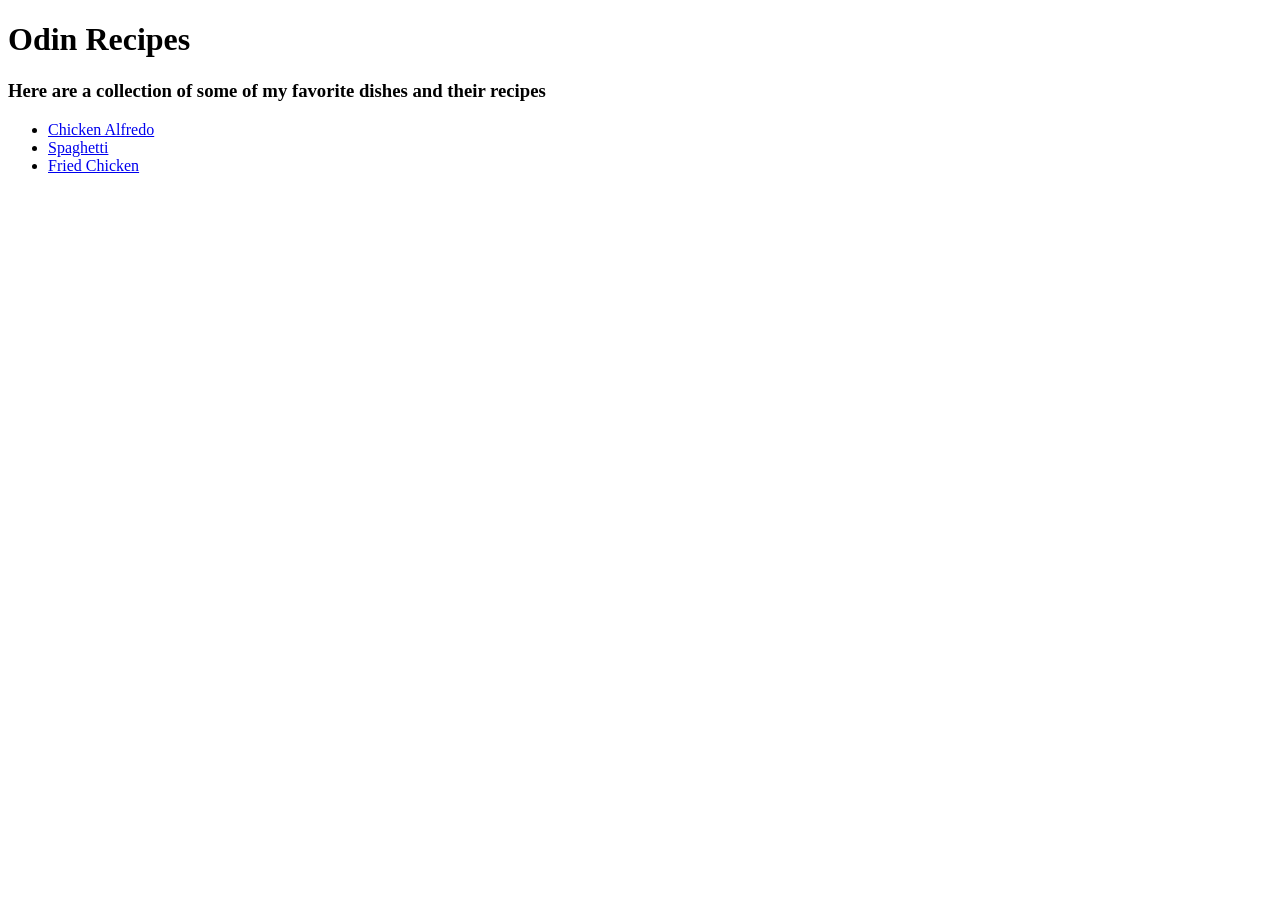
==== index.html @ e03d25f6 "B: Added more webpages with recipes for some of my favorite foods." ====
<!DOCTYPE html>
<html lang="en">
<head>
    <meta charset="UTF-8">
    <meta name="viewport" content="width=device-width, initial-scale=1.0">
    <title>Odin Recipes</title>
</head>
<body>
    <h1>Odin Recipes</h1>
    <h3>Here are a collection of some of my favorite dishes and their recipes</h3>
    <ul>
        <li><a href="recipes/alfredo.html">Chicken Alfredo</a></li>
        <li><a href="recipes/spaghetti.html">Spaghetti</a></li>
        <li><a href="recipes/fried-chicken.html">Fried Chicken</a></li>
    </ul>
</body>
</html>
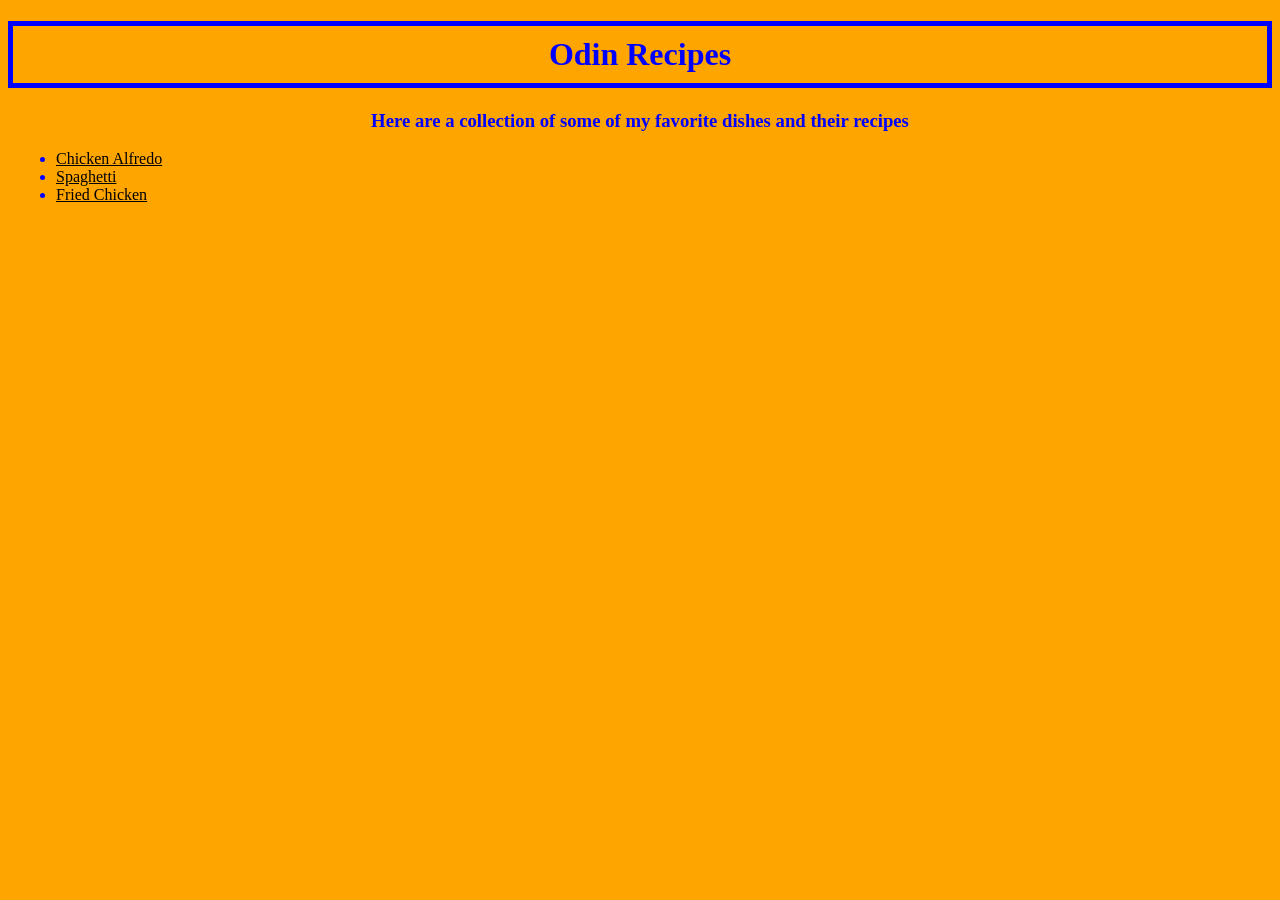
==== commit 8d67795a: "Improved the website with some css." ====
--- a/index.html
+++ b/index.html
@@ -4,14 +4,17 @@
     <meta charset="UTF-8">
     <meta name="viewport" content="width=device-width, initial-scale=1.0">
     <title>Odin Recipes</title>
+    <link rel="stylesheet" href="styles.css">
 </head>
 <body>
     <h1>Odin Recipes</h1>
-    <h3>Here are a collection of some of my favorite dishes and their recipes</h3>
-    <ul>
-        <li><a href="recipes/alfredo.html">Chicken Alfredo</a></li>
-        <li><a href="recipes/spaghetti.html">Spaghetti</a></li>
-        <li><a href="recipes/fried-chicken.html">Fried Chicken</a></li>
-    </ul>
+    <div class="styled-box">
+        <div class="second-header"><h3>Here are a collection of some of my favorite dishes and their recipes</h3></div>
+        <ul>
+            <li><a href="recipes/alfredo.html">Chicken Alfredo</a></li>
+            <li><a href="recipes/spaghetti.html">Spaghetti</a></li>
+            <li><a href="recipes/fried-chicken.html">Fried Chicken</a></li>
+        </ul>
+    </div>
 </body>
 </html>
--- a/styles.css
+++ b/styles.css
@@ -0,0 +1,35 @@
+h1 {
+    border: 5px solid blue;
+    padding: 10px;
+    text-align: center;
+    color: blue;
+}
+body {
+    background-color: orange;
+}
+
+a {
+    color: black;
+}
+
+img {
+    width: 300px;
+    float: right;
+    padding: 1px;
+}
+
+p,
+li {
+    color: blue;
+}
+
+.styled-box {
+    padding: 8px;
+    margin-top: -15px;
+}
+
+.second-header {
+    text-align: center;
+    margin-top: -12px;
+    color: blue;
+}
